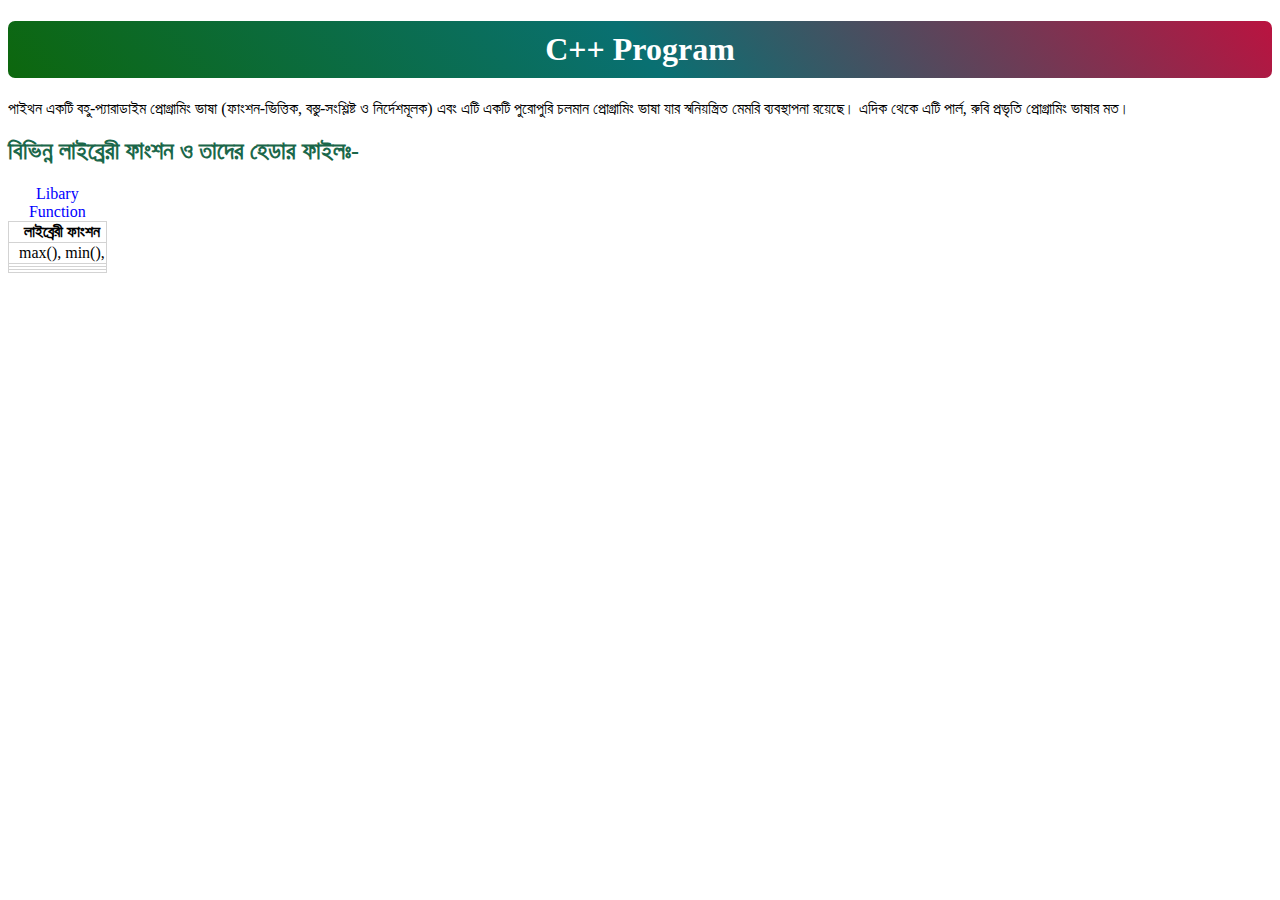
==== python website/index.html @ ef46162f "finish" ====
<!DOCTYPE html>
<html lang="en">
<head>
   <meta charset="UTF-8">
   <meta http-equiv="X-UA-Compatible" content="IE=edge">
   <meta name="viewport" content="width=device-width, initial-scale=1.0">
   <title>Python</title>
   <link rel="stylesheet" href="style.css">
   <link rel="shortcut icon" href="images/images (2).jpeg" type="image/x-icon">
</head>
<body>
 <h1 class="link-button">C++ Program</h1>
 <p class="tyt">পাইথন একটি বহু-প্যারাডাইম প্রোগ্রামিং ভাষা (ফাংশন-ভিত্তিক, বস্তু-সংশ্লিষ্ট ও নির্দেশমূলক) এবং এটি একটি পুরোপুরি চলমান প্রোগ্রামিং ভাষা যার স্বনিয়ন্ত্রিত মেমরি ব্যবস্থাপনা রয়েছে। এদিক থেকে এটি পার্ল, রুবি প্রভৃতি প্রোগ্রামিং ভাষার মত।</p>

 <table class="sadi">
  <h2 class="iupo">বিভিন্ন লাইব্রেরী ফাংশন ও তাদের হেডার ফাইলঃ-</h2>
      <caption>Libary Function</caption> 
     <thead>
        <tr>
            <th>লাইব্রেরী ফাংশন</th>
        </tr>
     </thead>
     <tbody>

         <tr>
            <td>max(), min(), </td>
         </tr>

         <tr>
            <td> </td>
         </tr>

         <tr>
           <td> </td>
         </tr>

         <tr>
           <td> </td>
         </tr>  
     </tbody>
 </table>


</body>
</html>
---- python website/style.css ----
.link-button{
 text-align: center;
 text-decoration: none;
 background-image: linear-gradient(50deg, rgb(13, 103, 13), rgb(9, 112, 114),rgb(186, 19, 64));
 padding: 10px 20px;
 border-radius: 7px;
 color: white;
 float: 800;
}
caption{
 color: blue;
}
table{
 border-collapse: collapse;
}
td,th{
 border: 1px solid lightgray;
 padding-left: 10px;
 border-radius: 5px;
}
.iupo {
 color: rgb(27, 103, 74);
}
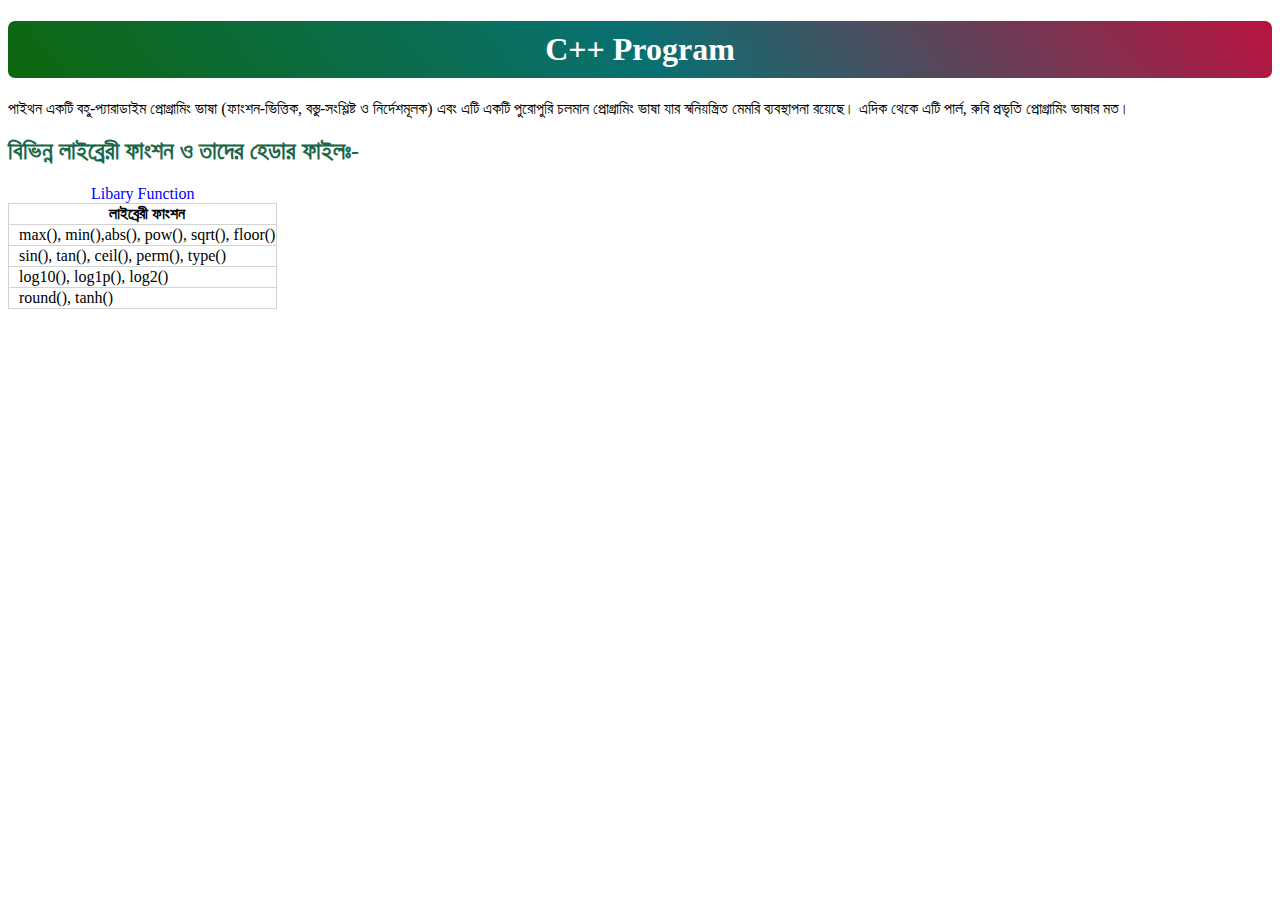
==== commit f8b0c61f: "finish" ====
--- a/python website/index.html
+++ b/python website/index.html
@@ -23,19 +23,19 @@
      <tbody>
 
          <tr>
-            <td>max(), min(), </td>
+            <td>max(), min(),abs(), pow(), sqrt(), floor() </td>
          </tr>
 
          <tr>
-            <td> </td>
+            <td>sin(), tan(), ceil(), perm(), type() </td>
          </tr>
 
          <tr>
-           <td> </td>
+           <td>log10(), log1p(), log2() </td>
          </tr>
 
          <tr>
-           <td> </td>
+           <td>round(), tanh()</td>
          </tr>  
      </tbody>
  </table>
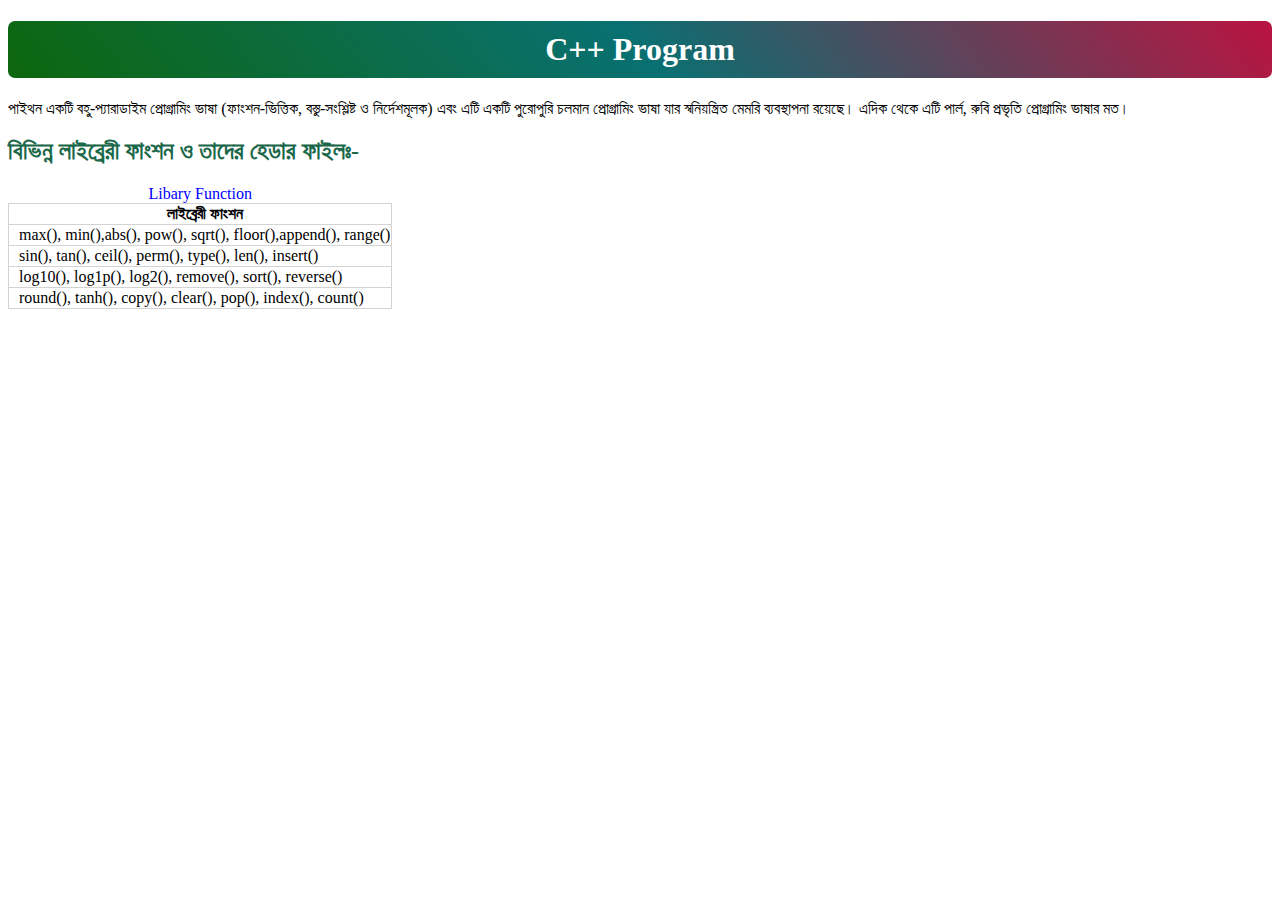
==== commit c26fcca2: "finish" ====
--- a/python website/index.html
+++ b/python website/index.html
@@ -23,19 +23,19 @@
      <tbody>
 
          <tr>
-            <td>max(), min(),abs(), pow(), sqrt(), floor() </td>
+            <td>max(), min(),abs(), pow(), sqrt(), floor(),append(), range() </td>
          </tr>
 
          <tr>
-            <td>sin(), tan(), ceil(), perm(), type() </td>
+            <td>sin(), tan(), ceil(), perm(), type(), len(), insert() </td>
          </tr>
 
          <tr>
-           <td>log10(), log1p(), log2() </td>
+           <td>log10(), log1p(), log2(), remove(), sort(), reverse() </td>
          </tr>
 
          <tr>
-           <td>round(), tanh()</td>
+           <td>round(), tanh(), copy(), clear(), pop(), index(), count()</td>
          </tr>  
      </tbody>
  </table>
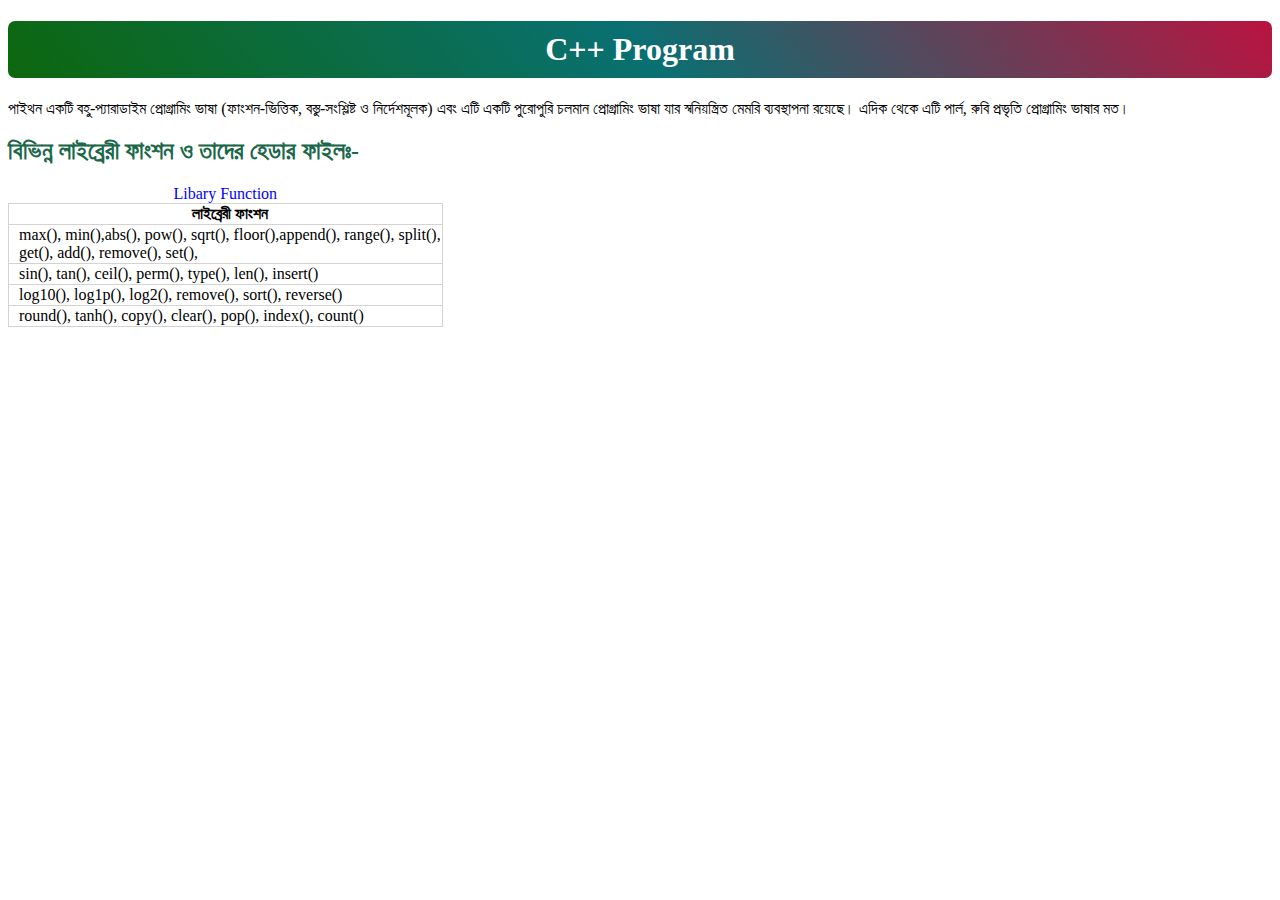
==== commit 550ad4db: "finish" ====
--- a/python website/index.html
+++ b/python website/index.html
@@ -23,7 +23,8 @@
      <tbody>
 
          <tr>
-            <td>max(), min(),abs(), pow(), sqrt(), floor(),append(), range() </td>
+            <td>max(), min(),abs(), pow(), sqrt(), floor(),append(), range(), split(), <br>
+            get(), add(), remove(), set(), </td>
          </tr>
 
          <tr>
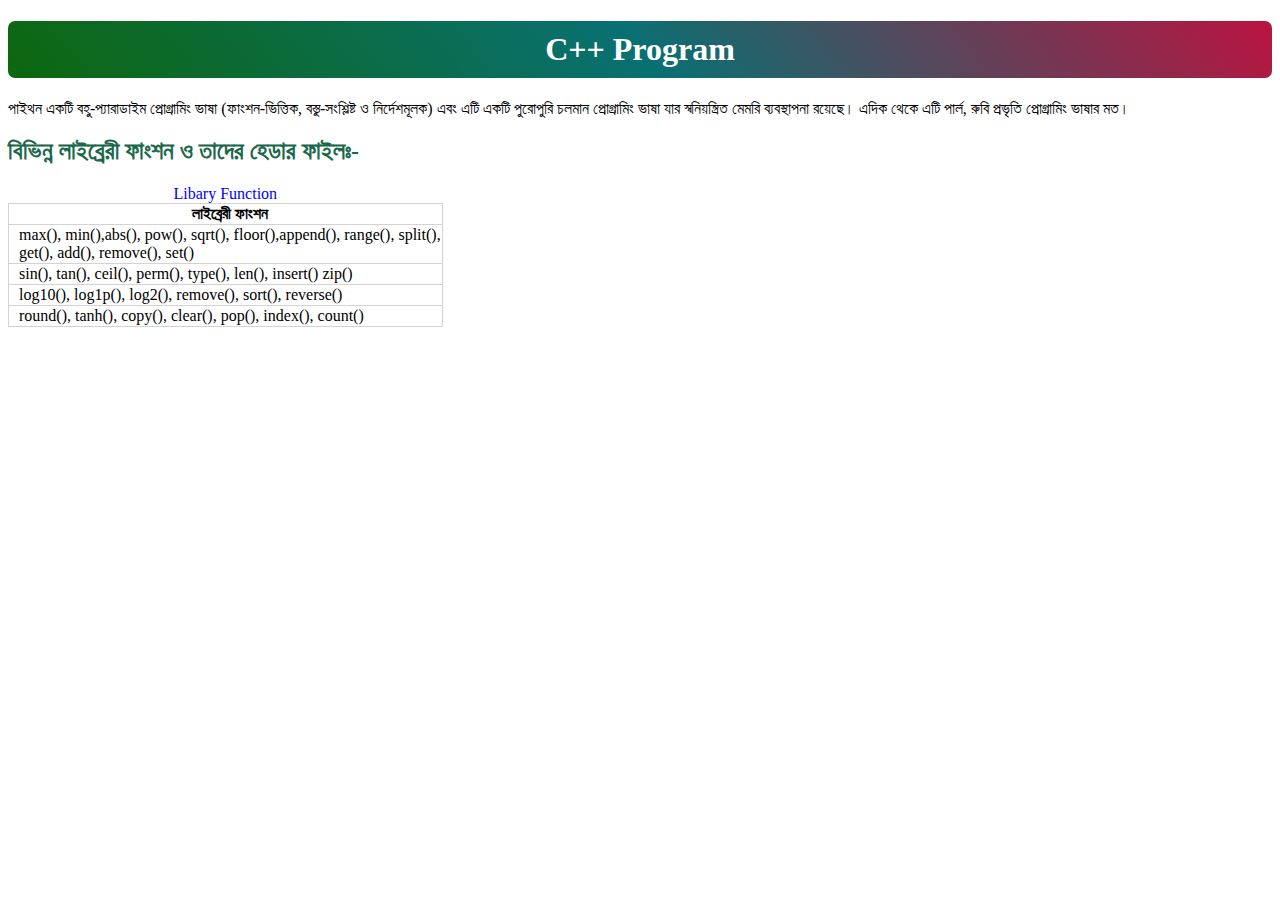
==== commit fb726df1: "finish" ====
--- a/python website/index.html
+++ b/python website/index.html
@@ -24,11 +24,11 @@
 
          <tr>
             <td>max(), min(),abs(), pow(), sqrt(), floor(),append(), range(), split(), <br>
-            get(), add(), remove(), set(), </td>
+            get(), add(), remove(), set()</td>
          </tr>
 
          <tr>
-            <td>sin(), tan(), ceil(), perm(), type(), len(), insert() </td>
+            <td>sin(), tan(), ceil(), perm(), type(), len(), insert() zip()</td>
          </tr>
 
          <tr>
